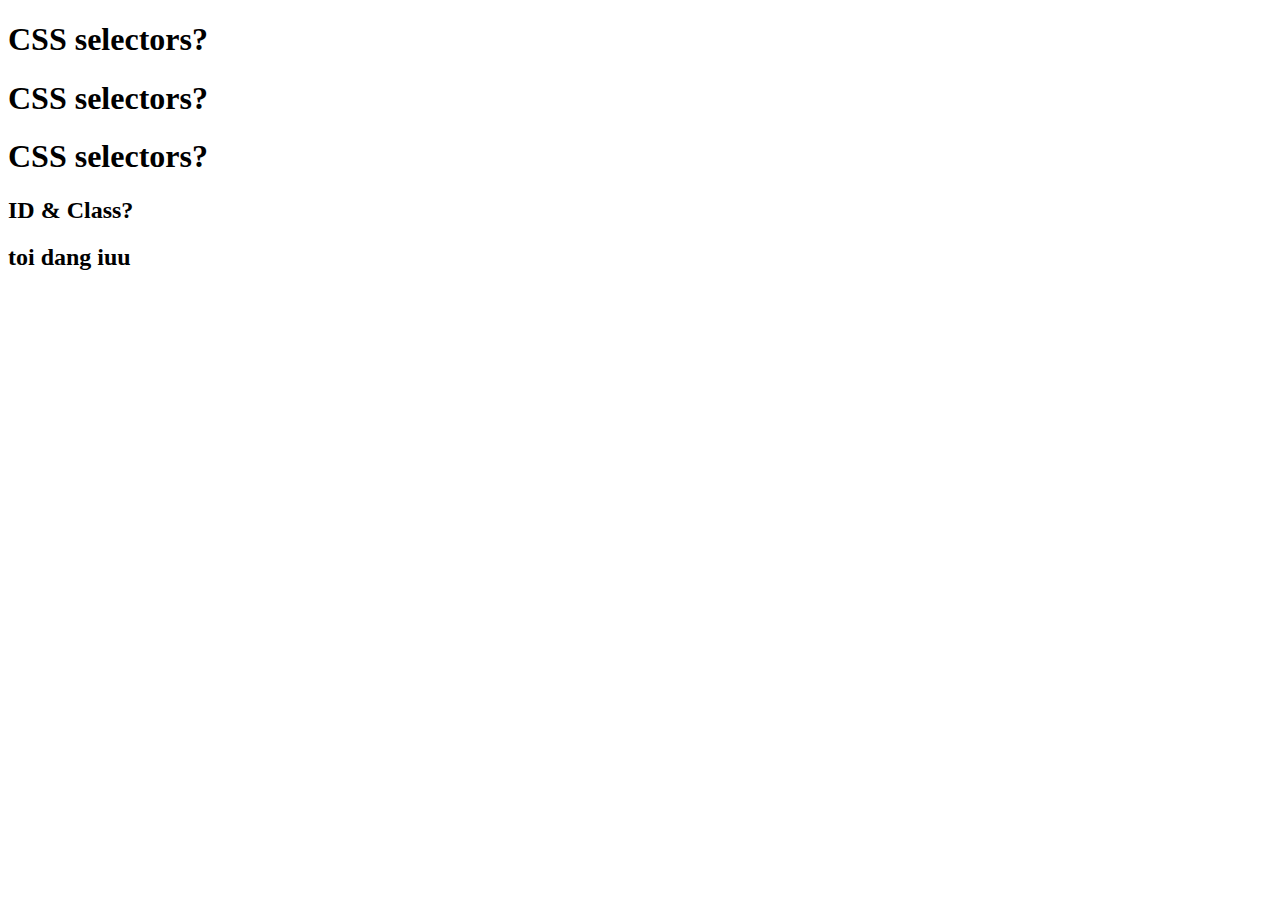
==== ID_Class.html @ 7cdab67c "Update ID_Class.html" ====
<!DOCTYPE html>
<html>

<head>
    <title>Namin_ne</title>
    <meta charset="utf-8">
    <link rel="stylesheet" href="main.css">
</head>

<body>
    <div>
        <h1 id="first-heading">CSS selectors?</h1>
        <h1 class="second-heading">CSS selectors?</h1>
        <h1 class="three-heading">CSS selectors?</h1>
        <h2 class="second-heading">ID & Class?</h2>
    </div>
    <h2>toi dang iuu</h2>
</body>

</html>
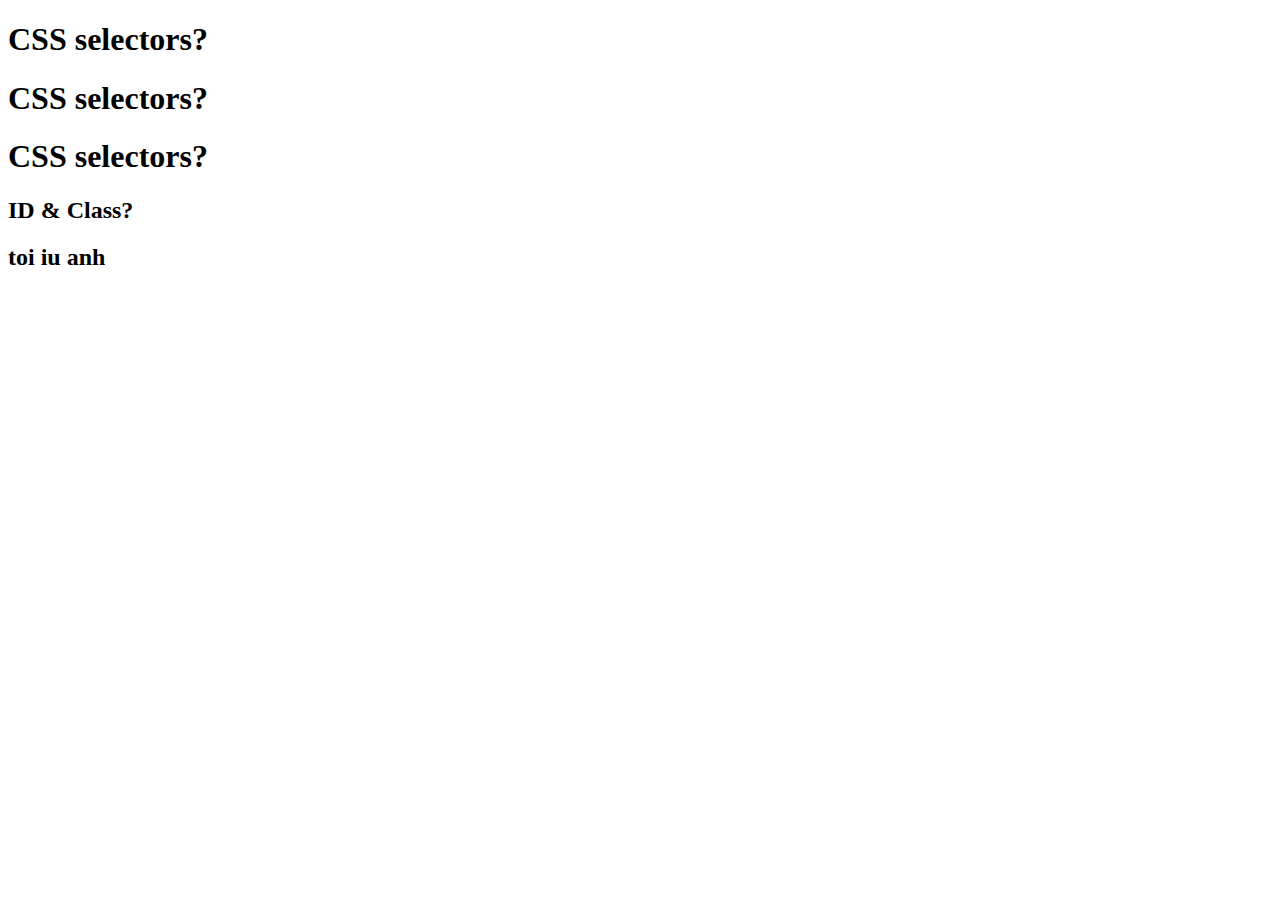
==== commit 65af36df: "Update ID_Class.html" ====
--- a/ID_Class.html
+++ b/ID_Class.html
@@ -14,7 +14,8 @@
         <h1 class="three-heading">CSS selectors?</h1>
         <h2 class="second-heading">ID & Class?</h2>
     </div>
-    <h2>toi dang iuu</h2>
+    <h2>toi iu anh</h2>
+
 </body>
 
 </html>
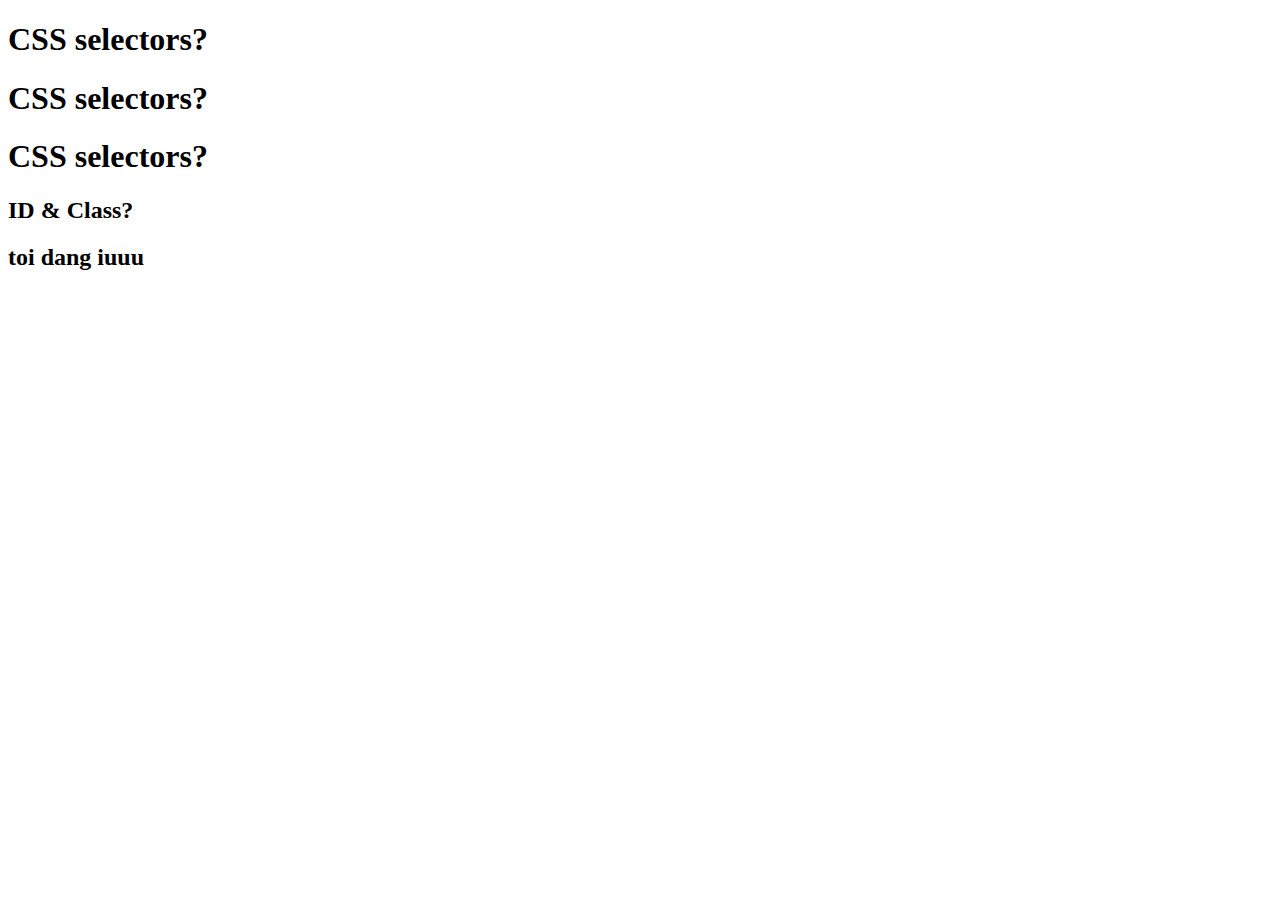
==== commit ff7a576d: "Sua" ====
--- a/ID_Class.html
+++ b/ID_Class.html
@@ -14,8 +14,7 @@
         <h1 class="three-heading">CSS selectors?</h1>
         <h2 class="second-heading">ID & Class?</h2>
     </div>
-    <h2>toi iu anh</h2>
-
+    <h2>toi dang iuuu</h2>
 </body>
 
-</html>
+</html>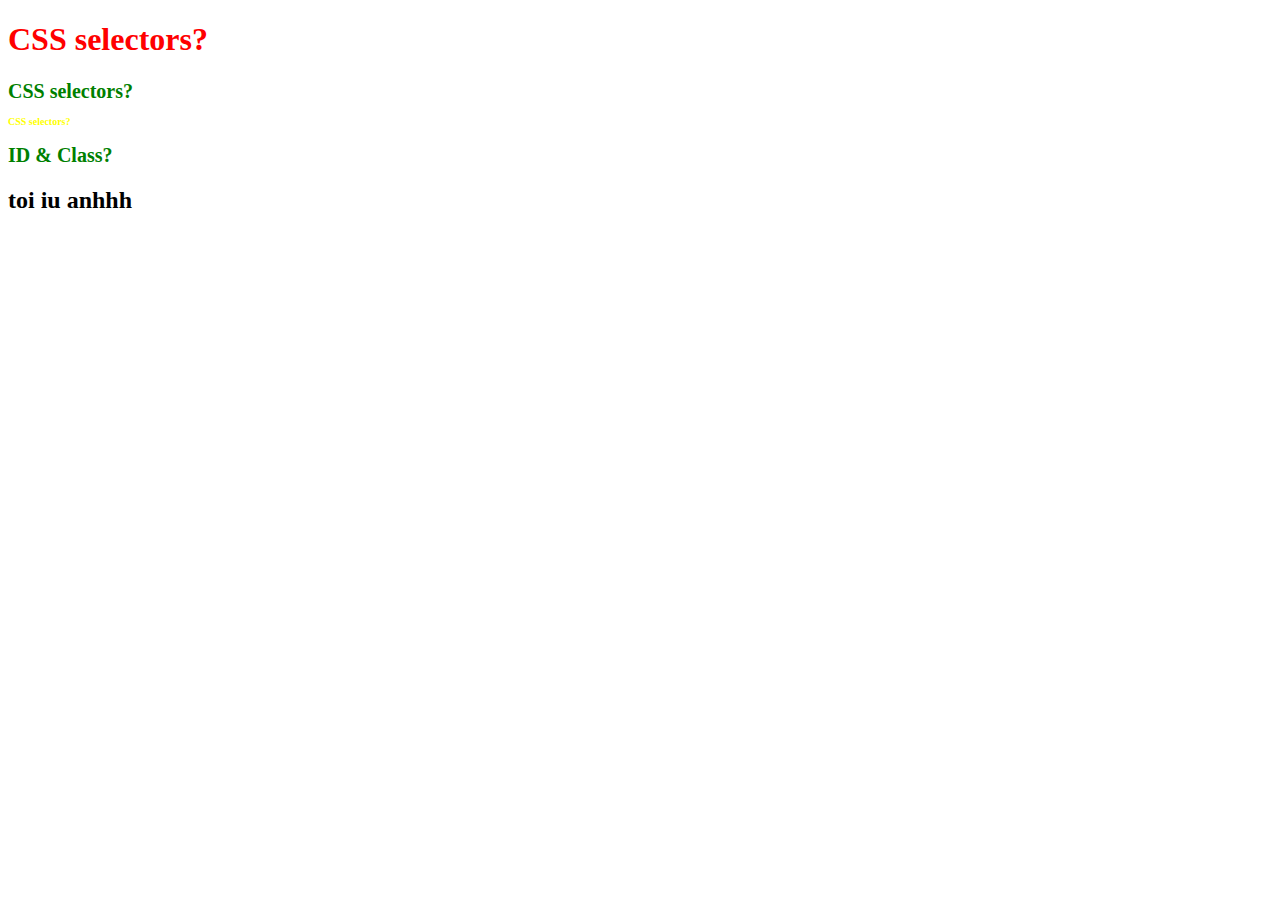
==== commit f321eb9d: "Update ID_Class.html" ====
--- a/ID_Class.html
+++ b/ID_Class.html
@@ -14,7 +14,8 @@
         <h1 class="three-heading">CSS selectors?</h1>
         <h2 class="second-heading">ID & Class?</h2>
     </div>
-    <h2>toi dang iuuu</h2>
+    <h2>toi iu anhhh</h2>
+
 </body>
 
-</html>+</html>
--- a/main.css
+++ b/main.css
@@ -0,0 +1,13 @@
+#first-heading {
+    color: red;
+}
+
+.second-heading {
+    color: green;
+    font-size: 20px;
+}
+
+.three-heading {
+    color: yellow;
+    font-size: 10px;
+}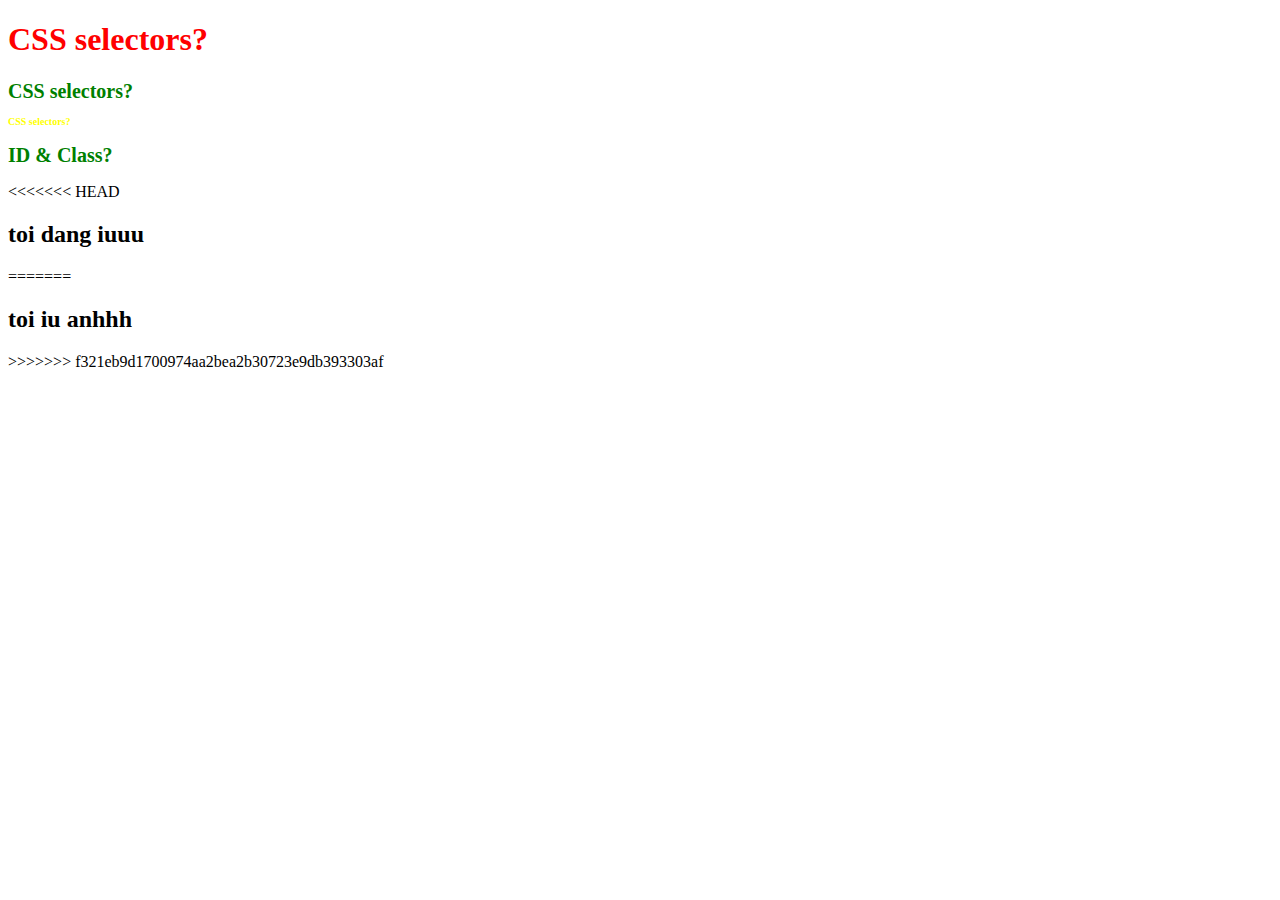
==== commit c75e75f6: "nnn" ====
--- a/ID_Class.html
+++ b/ID_Class.html
@@ -14,8 +14,12 @@
         <h1 class="three-heading">CSS selectors?</h1>
         <h2 class="second-heading">ID & Class?</h2>
     </div>
+<<<<<<< HEAD
+    <h2>toi dang iuuu</h2>
+=======
     <h2>toi iu anhhh</h2>
 
+>>>>>>> f321eb9d1700974aa2bea2b30723e9db393303af
 </body>
 
-</html>
+</html>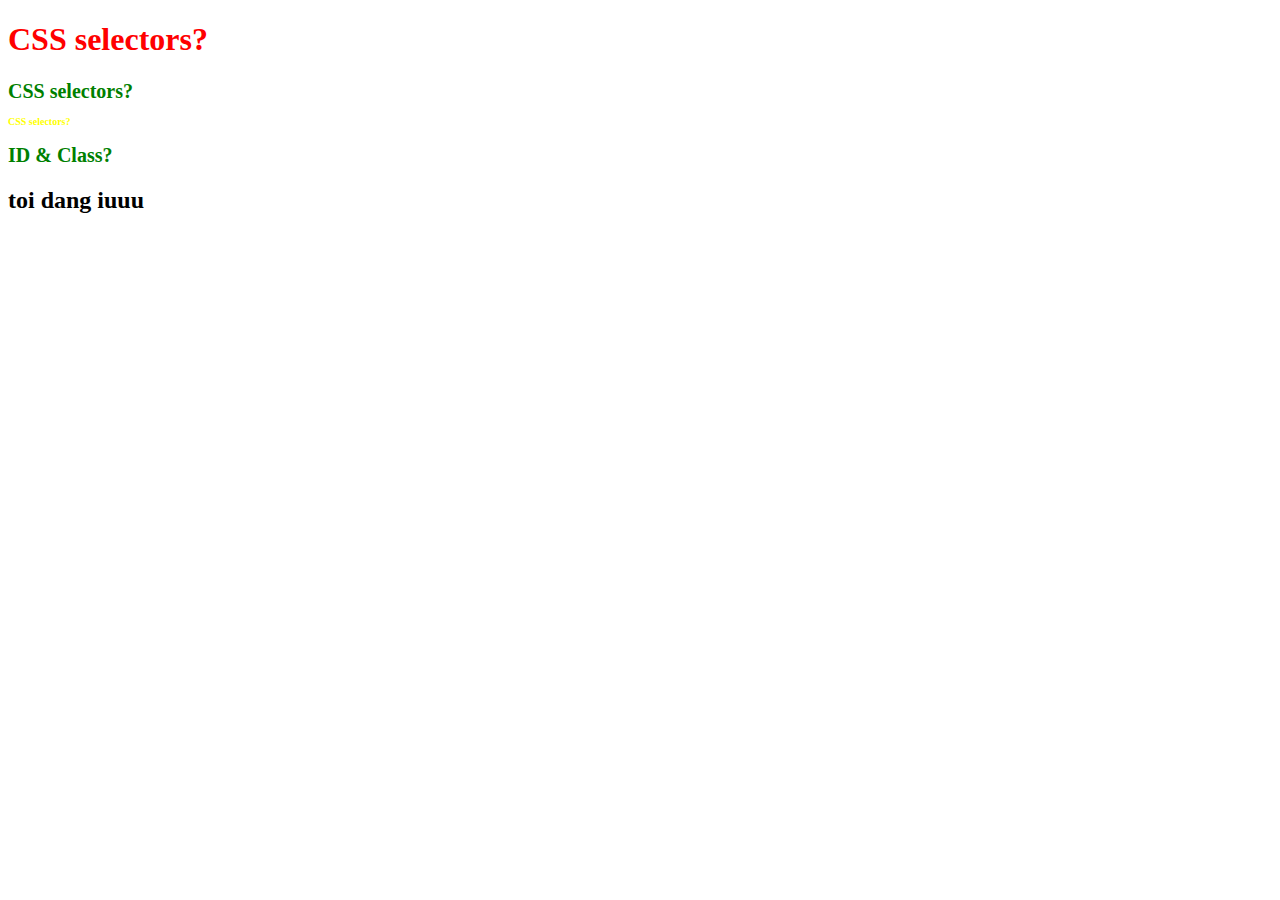
==== commit 24844646: "nnn" ====
--- a/ID_Class.html
+++ b/ID_Class.html
@@ -14,12 +14,7 @@
         <h1 class="three-heading">CSS selectors?</h1>
         <h2 class="second-heading">ID & Class?</h2>
     </div>
-<<<<<<< HEAD
     <h2>toi dang iuuu</h2>
-=======
-    <h2>toi iu anhhh</h2>
-
->>>>>>> f321eb9d1700974aa2bea2b30723e9db393303af
 </body>
 
 </html>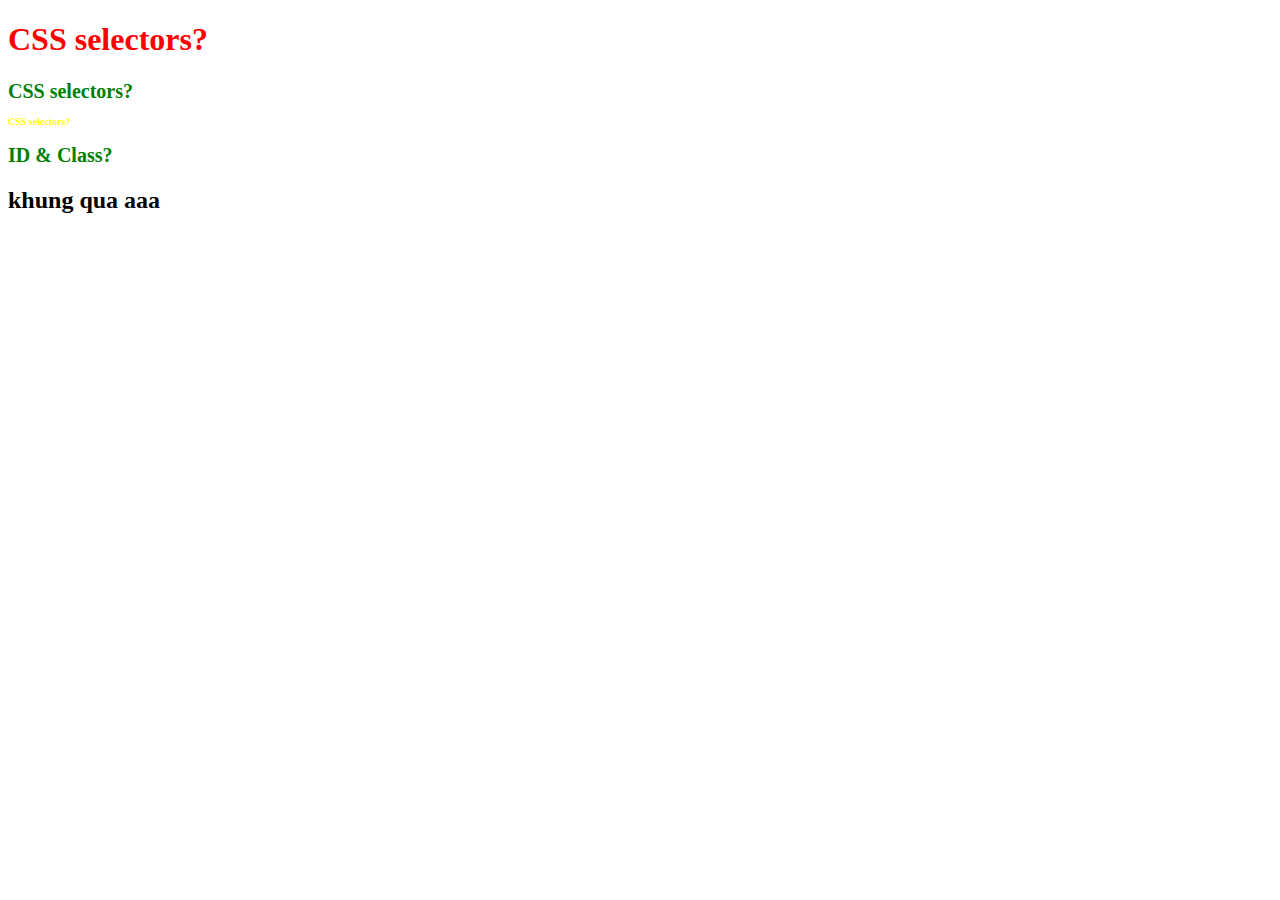
==== commit b8e45f37: "Update ID_Class.html" ====
--- a/ID_Class.html
+++ b/ID_Class.html
@@ -14,7 +14,7 @@
         <h1 class="three-heading">CSS selectors?</h1>
         <h2 class="second-heading">ID & Class?</h2>
     </div>
-    <h2>toi dang iuuu</h2>
+    <h2>khung qua aaa</h2>
 </body>
 
-</html>+</html>
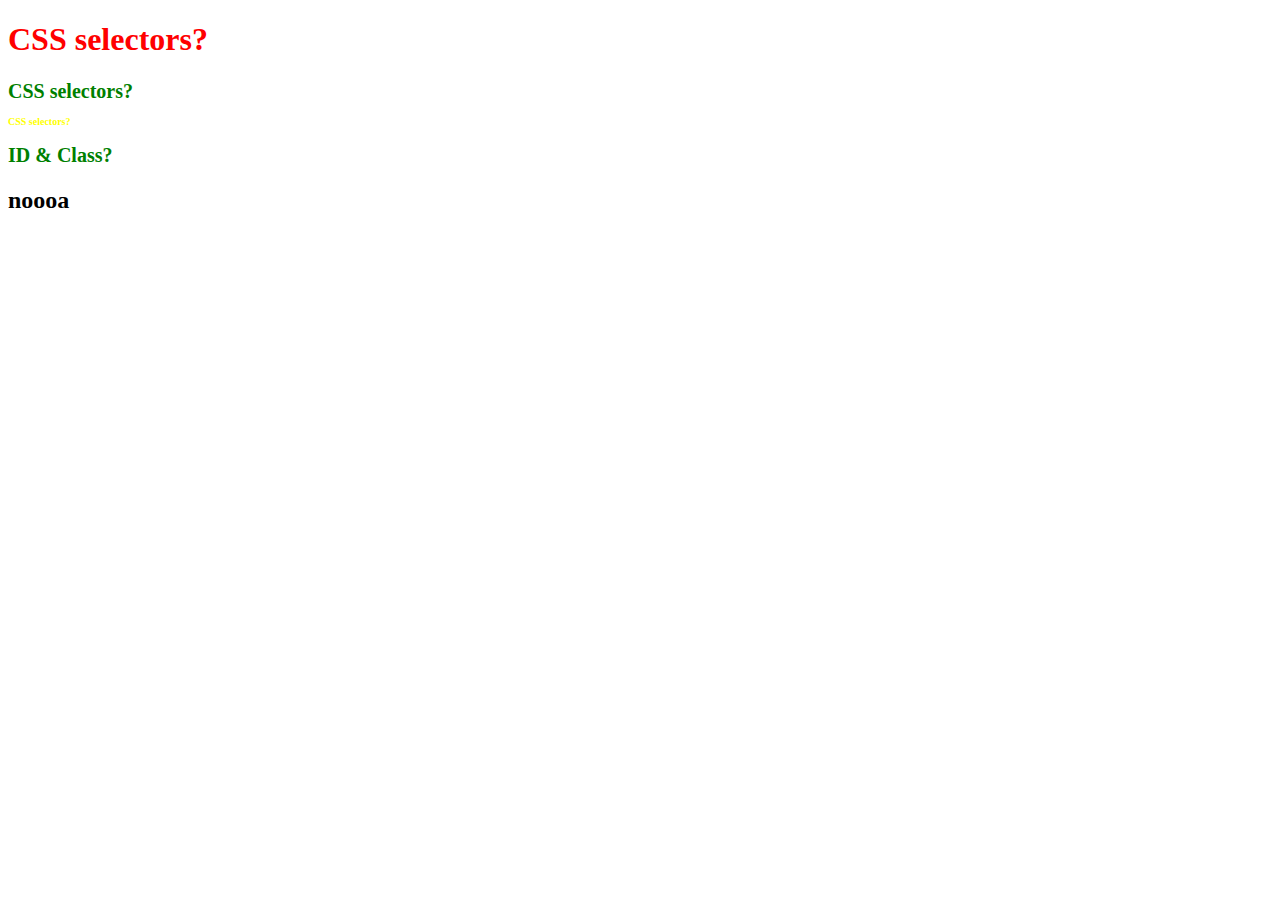
==== commit 6b156e42: "Update ID_Class.html" ====
--- a/ID_Class.html
+++ b/ID_Class.html
@@ -14,7 +14,7 @@
         <h1 class="three-heading">CSS selectors?</h1>
         <h2 class="second-heading">ID & Class?</h2>
     </div>
-    <h2>khung qua aaa</h2>
+    <h2>noooa</h2>
 </body>
 
 </html>
